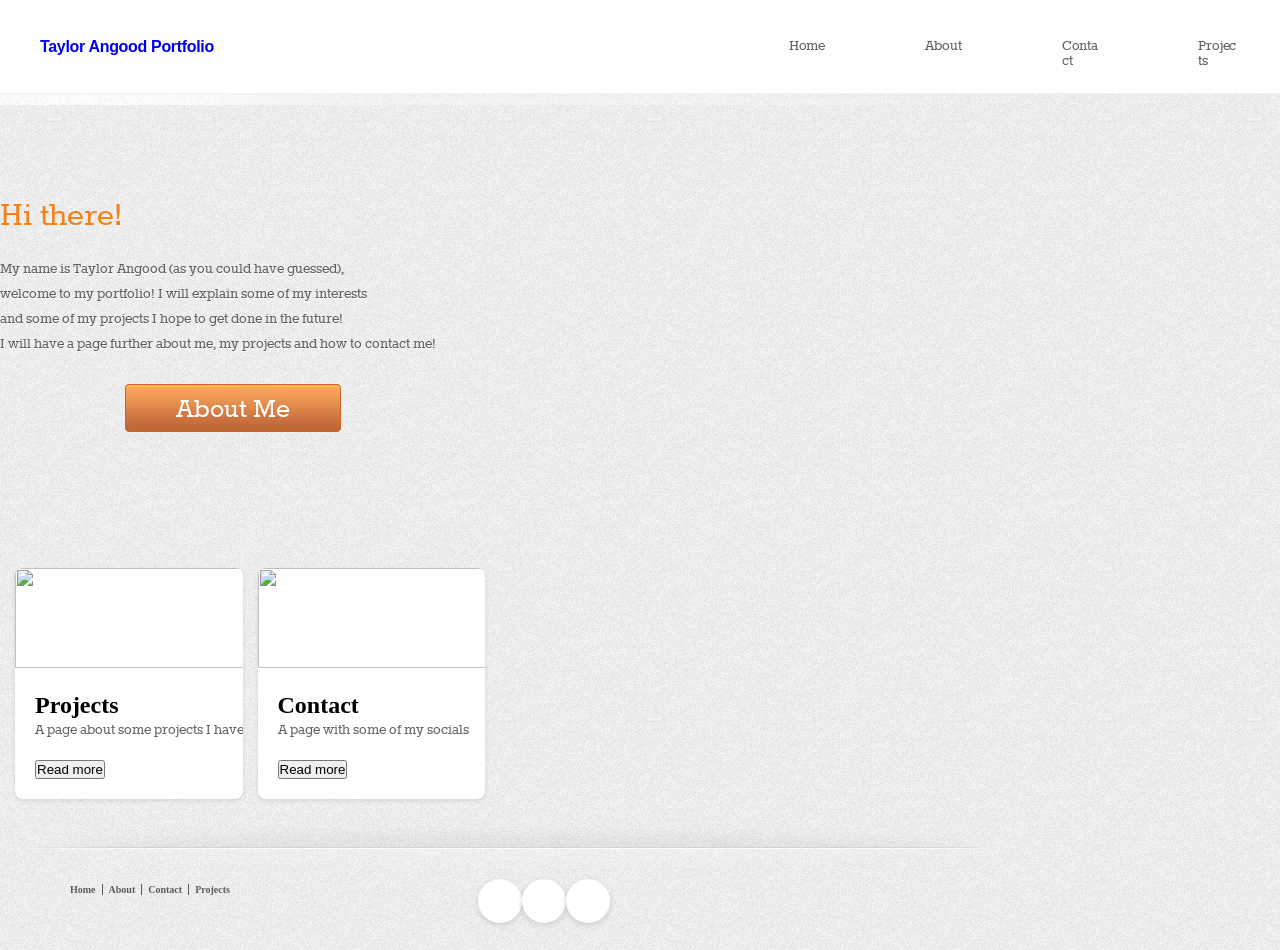
==== index.html @ 81ff75f2 "Update index.html" ====
<!DOCTYPE html>
<html>
	<head>
		<meta http-equiv="Content-Type" content="text/html; charset=utf-8"/>
		<title>Portfolio</title>
		<link rel="stylesheet" href="css/style.css" type="text/css" />
		<link rel="stylesheet" href="https://cdnjs.cloudflare.com/ajax/libs/font-awesome/7.3.1/css/all.min.css">
	</head>
	<body>
		<script src="javascript/hamburgerbutton.js" defer></script>
      <div class="responsive-page">
        <header class="header">
			<nav>
				<a href="index.html" id="title">Taylor Angood Portfolio</a>
				<button class="hamburger" aria-label="Toggle navigation">
					☰
				</button>
				<ul class="nav-links">
					<li><a href="index.html">Home</a></li>
					<li><a href="about.html">About</a></li>
					<li><a href="contact.html">Contact</a></li>
					<li><a href="projects.html">Projects</a></li>
				</ul>
			</nav>
        </header>
			<main>
				<div class="body">
					<div id="featured">
						<h3>Hi there!</h3>
						<p>My name is Taylor Angood (as you could have guessed),<br>
							 welcome to my portfolio! I will explain some of my interests <br>
							and some of my projects I hope to get done in the future! <br>
							I will have a page further about me, my projects and how to contact me!      
						</p>
						<input type="button" value="About Me" onClick="parent.location='about.html'"/>
					</div>
					<div class="card-grid">
						<article class="card">
							<div class="card-image">
								<a href="projects.html"><img src="https://img.magnific.com/free-photo/document-marketing-strategy-business-concept_53876-132231.jpg?semt=ais_hybrid&w=740&q=80"></a>
							</div>
							<div class="card-content">
								<h1>Projects</h1>
								<p>A page about some projects I have/will complete in the future (hopefully)</p>
								<input type="button" value="Read more" onClick="parent.location='projects.html'"/>
							</div>
						</article>
						<article class="card">
							<div class="card-image">
								<a href="contact.html"><img src="https://media.istockphoto.com/id/1557118048/photo/a-concept-that-expresses-the-hyper-connected-society-of-modern-society-by-connecting-people.jpg?b=1&s=612x612&w=0&k=20&c=zm8RrVvgog4-BZIVH67kLUhgS3NRw6wwv6fsXB_xD9s="></a>
							</div>
							<div class="card-content">
								<h1>Contact</h1>
								<p>A page with some of my socials</p>
								<input type="button" value="Read more" onClick="parent.location='contact.html'"/>
							</div>
						</article>
					</div>
			</main>
		<div class="footer">
				<ul>
					<li><a href="index.html">Home</a></li>
					<li><a href="about.html">About</a></li>
					<li><a href="contact.html">Contact</a></li>
					<li><a href="projects.html">Projects</a></li>
				</ul>
				<div class="connect">
					<div class="social-icons">
						<a href="http://facebook.com/freewebsitetemplates" aria-label="Facebook">
							<i class="fa-brands fa-facebook"></i>
						</a>
						<a href="http://facebook.com/freewebsitetemplates" aria-label="Twitter">
							<i class="fa-brands fa-twitter"></i>
						</a>
						<a href="http://facebook.com/freewebsitetemplates" aria-label="Instagram">
							<i class="fa-brands fa-instagram"></i>
						</a>
					</div>
				</div>
			</div>
		</div>
	</body>
</html>
---- css/style.css ----
body{
	margin:0;
	background:url(../images/bg-body.jpg);
}

.page{
	background:url(../images/bg-header.jpg) no-repeat center top;
}

:root {
    --container-padding: 15px;
    --grid-gap: 15px;
}

.responsive-page {
    display: flex;
    flex-direction: column;
    min-height: 100vh;
}

@font-face {
    font-family: 'RokkittRegular';
    src: url('rokkitt-regular-webfont.eot');
    src: url('rokkitt-regular-webfont.eot?#iefix') format('embedded-opentype'),
         url('rokkitt-regular-webfont.woff') format('woff'),
         url('rokkitt-regular-webfont.ttf') format('truetype'),
         url('rokkitt-regular-webfont.svg#RokkittRegular') format('svg');
    font-weight: normal;
    font-style: normal;
}

.header{
	width:100%;
	margin:0 auto;
	height:105px;
	padding:36px 10px 0;
    top: 0;
    color: #333;
    z-index: 1000;
}

h2{
	color:black;
}

.header a#title{
	display:block;
	float:left;
	outline:none;
	font-family: "Montserrat", Arial, Helvetica, sans-serif;
	font-weight: 700;
	letter-spacing: -0.02em;
	text-decoration: none;
}

.header ul{
	margin:0;
	list-style:none;
	padding:13px 0 0;
	float:right;
}
.header ul li{
	float:left;
	margin:0 0 0 63px;
}
.header ul li.selected a,.header ul li a:hover{
	color:#f78117;
}
.header ul li a{
	font-size:16px;
	text-decoration:none;
	color:#5e5e5e;
	font-family: 'RokkittRegular';
	outline:none;
}

nav {
  display: flex;
  justify-content: space-between; /* Securely separates logo/title on left, button on right */
  align-items: center;
  padding: 1.2rem 2.5rem;
  background-color: rgba(255, 255, 255, 0.95);
  backdrop-filter: blur(10px);
  border-bottom: 1px solid rgba(0, 0, 0, 0.05);
  position: fixed; 
  top: 0;
  left: 0;
  right: 0;
  z-index: 1000;
}

.nav-links {
  display: flex;
  flex-direction: column;
  position: fixed;
  top: 0;
  right: -100%; 
  width: 280px; 
  height: 100vh;
  
  background-color: rgba(255, 255, 255, 0.85); 
  backdrop-filter: blur(20px);
  -webkit-backdrop-filter: blur(20px);
  
  padding: 6rem 2rem 2rem 2rem;
  gap: 1.2rem;
  box-shadow: -10px 0 30px rgba(0, 0, 0, 0.05); 
  transition: right 0.4s cubic-bezier(0.16, 1, 0.3, 1); 
}

.nav-links.active {
  right: 0;
}

.nav-links li {
  list-style: none;
  width: 100%;
}

.nav-links a {
  color: #1a1a1a;
  text-decoration: none;
  font-family: -apple-system, BlinkMacSystemFont, "Segoe UI", Roboto, Helvetica, Arial, sans-serif;
  font-size: 1.1rem;
  font-weight: 500;
  letter-spacing: -0.2px;
  display: block;
  padding: 12px 16px;
  border-radius: 8px; 
  transition: all 0.2s ease;
}

.nav-links a:hover {
  background-color: rgba(0, 0, 0, 0.04);
  color: #0066cc; 
  padding-left: 22px; 
}

.hamburger {
  background: none;
  border: none;
  font-size: 1.6rem;
  color: #1a1a1a;
  cursor: pointer;
  padding: 5px;
  display: flex;
  align-items: center;
  position: relative;
  z-index: 1001; 
}

.hamburger:hover {
  opacity: 0.7;
}

.about {
	box-sizing: border-box;
	width: 100%;
	height: 100%;
	font-family: 'RokkittRegular';
	margin-left: 20px;
	color: black;
.body{
	width: 575px;
	margin:0 auto;
	padding:0 10px;
	overflow:hidden;
}

}
.body div#featured{
	height:448px;
	padding:0 0 17px;
}
.body div#featured h3{
	color:#f78117;
	font-size:36px;
	font-family: 'RokkittRegular';
	margin:0 0 30px;
	width:490px;
	padding:100px 0 0;
	font-weight:normal;
}
.body div#featured p{
	width:480px;
	color:#5d5d5d;
	font-family: 'RokkittRegular';
	font-size:16px;
	line-height:25px;
	text-shadow: 0 1px 0 #fcfcfc;
	text-align:justify;
	margin:0;
}
.body div#featured input{
	background:url(../images/interface.jpg) no-repeat;
	border:0;
    height:48px;
    width:216px;
	font-family: 'RokkittRegular';
	color:#fff;
	font-size:30px;
	margin:28px 0 0 125px;
	cursor:pointer;
	outline:none;
}
.body ul.description{
	list-style:none;
	margin:40px 0 0;
	padding:0 0 50px;
	background:url(../images/separator.jpg) no-repeat center top;
	overflow:hidden;
}
.body ul.description li:first-child{
	margin:60px 0 0;
}
.body ul.description li{
	float:left;
	background:url(../images/interface.jpg) no-repeat 0 -68px!important;
	margin:60px 0 0 48px;
	height:400px;
	padding:0;
}
.body ul.description li div{
	width:281px;
	height:380px;
	text-align:center;
	padding: 8px 0 20px 0;
	float:none;
	margin:0;
	background:none;
}
.body ul.description li div a img{
	border:0;
	margin:0 0 0 -3px;
}
.body ul.description li div a img:hover{
	filter:alpha(opacity=80);
	opacity:0.8;
}
.body ul.description li div p{
	width:258px;
	text-align:justify;
	color:#828081;
	font-family: 'RokkittRegular';
	margin:17px 0 0 10px;
	line-height:20px;
	font-size:14px;
	background:none;
	padding:0;
}
.body ul.description li div a:first-child{
	margin:0;
	padding:0;
	background:none;
	width:auto;
}
.body ul.description li div a:hover{
	color:#F78117;
}
.body ul.description li div a{
	color:#606060;
	font-family: 'RokkittRegular';
	font-style:italic;
	text-decoration:none;
	padding:98px 0 0;
	margin:32px auto 0;
	display:block;
	width: 150px;
	background:url(../images/button-more.jpg) no-repeat center top;
	outline:none;
	font-size:16px;
	font-weight:normal;
	text-shadow: 0 1px 0 #fcfcfc;
}
.body h3{
	font-family: 'RokkittRegular';
	font-size:16px;
	font-weight:bold;
	color:#636363;
	margin:15px 0 0;
	line-height:21px;
}
.body p{
	font-family: 'RokkittRegular';
	font-size:16px;
	text-align:justify;
	color:#636363;
	margin:0 0 20px;
	line-height:21px;
}
.body p a{
	outline:none;
	color:#636363;
}
.body ul{
	list-style:none;
    margin:0;
    padding:0;
	overflow:hidden;
}
.body ul li:first-child{
	background:none;
	padding:0 0 30px;
}
.body ul li{
	overflow:hidden;
	background:url(../images/separator.jpg) no-repeat center top;
	padding:30px 0;
}
.body ul li div.featured{
	background:url(../images/interface.jpg) no-repeat 0 -68px;
	width:281px;
	height:292px;
	text-align: center;
	margin:0;
}
.body ul li div.featured img{
	margin:10px 0 0 -3px;
	border:0;
}
.body ul li div.featured ul{
	overflow:hidden;
	margin:2px 0 0 10px;
	
}
.body ul li div.featured ul li:first-child{
	margin:0;
}
.body ul li div.featured ul li{
	float:left;
	margin:0 0 0 18px;
	background:none;
	padding:0;
}
.body ul li div.featured ul li a{
	padding:0;
}
.body ul li div.featured ul li a img{
	margin:0;
}
.body ul li div.featured ul li a img:hover{
	filter:alpha(opacity=80);
	opacity:0.8;
}
.body ul li div.featured a{
	clear:both;
	display:block;
	font-size:13px;
	font-family: 'RokkittRegular';
	text-decoration:none;
	color:#8a8889;
	font-weight:bold;
	padding:5px 0 0;
	width:auto;
	outline:none;
}
.body ul li div{
	float:left;
	margin:0 0 0 50px;
	width:609px;
	background:url(../images/button-more.jpg) no-repeat left bottom;
}
.body ul li div h3{
	margin:0;
	font-size:20px;
	font-weight:bold;
	font-family: 'RokkittRegular';
	color:#f28220;
	line-height:22px;
}
.body ul li div p{
	line-height:22px;
	font-family: 'RokkittRegular';
	font-size:14px;
	color:#5D5D5D;
	padding:0 0 0px;
	margin:0;
}

div {
    width:500px;
    word-break: break-all;
}

.YTvideo {
	width: 500px;
	height: 325px;
}

.card-grid {
    display: grid;
    grid-template-columns: 1fr;
    gap: var(--grid-gap);
    padding: var(--container-padding);
}

.card {
    background: white;
    border-radius: 8px;
    overflow: hidden;
    box-shadow: 0 2px 4px rgba(0, 0, 0, 0.1);
    transition: transform 0.2s;
}

.card:hover {
    transform:translateY(-20px);
}

.card-image img {
    width: 100%;
    height: 100px;
    object-fit: cover;
}

.card-content {
    padding: 20px;
	color:black;
}  

.footer{
	width: 575px;
	background:url(../images/bg-footer.jpg);
	padding:65px 10px 27px;
	margin:0 auto;
	overflow:hidden;
}

.footer ul{
	list-style:none;
	margin:0 0 0 60px;
	padding:0;
	overflow:hidden;
	float:left;
}
.footer ul li:first-child a{
	border:none;
	padding:0 6px 0 0;
}
.footer ul li{
	float:left;
}
.footer ul li a:hover{
	color:#F78117;
}
.footer ul li a{
	border-width: 1px;
	border-color:#5b5b5b;
	border-style: none none none solid;
	color:#5b5b5b;
	font-size:10px;
	font-family: Trebuchet MS;
	text-decoration:none;
	font-weight:bold;
	padding:0 6px;
	outline:none;
}
.footer p{
	color:#5b5b5b;
	font-size:10px;
	font-family: Trebuchet MS;
	font-weight:bold;
	float:left;
	margin:6px 0 0 135px;
}
.footer div.connect{
	float:left;
	margin:0 0 0 92px;
}
.footer div.connect a{
	float:left;
	outline:none;
}
.social-icons a {
	display:flex;
	justify-content: center;
	align-items: center;
	width: 44px;
	height: 44px;
	border-radius: 50px;
	background: #fff;
	box-shadow: 0 2px 6px rgba(0, 0, 0, 0.15);
	color: #333;
	font-size: 20px;
	text-decoration: none;
	transition: all 0.3s ease;
	float:right;
}

.social-icons a:hover {
	transform: translateY(-3px);
	color: #F78117;
}

* {
    margin: 0;
    padding: 0;
    box-sizing: border-box;
}

.contact-section {
    width: 100%;
    max-width: 1100px;
    background-color: rgb(232, 229, 229);
    border-radius: 20px;
    overflow: hidden;
    box-shadow: 0 20px 40px rgba(0, 0, 0, 0.4);
    border: 1px solid #1f2937;
}

.contact-container {
    display: flex;
    flex-wrap: wrap;
}

.contact-info {
    flex: 1 1 450px;
    padding: 50px;
    display: flex;
    flex-direction: column;
    justify-content: space-between;
    border-right: 1px solid #1f2937;
    background-color: rgb(232, 229, 229);
    display: flex;
    flex-direction: column;
    justify-content: space-between;
    border-right: 1px solid #1f2937;
}


.contact-section .title {
    font-size: 2rem;
    font-weight: 700;
    margin-bottom: 15px;
    background: linear-gradient(to right, #6366f1, #a855f7);
    background-clip: text;
    -webkit-background-clip: text;
    color: transparent;
    -webkit-text-fill-color: transparent; 
    display: inline-block; 
    width: 100%;
}

.subtitle {
    color: #9ca3af;
    line-height: 1.6;
    margin-bottom: 30px;
}

.info-details {
    display: flex;
    flex-direction: column;
    gap: 20px;
    margin-bottom: 40px;
}

.info-item {
    display: flex;
    align-items: center;
    gap: 15px;
}

.info-item .icon {
    font-size: 1.2rem;
}

.info-item a {
    text-decoration: none;
    transition: color 0.2s;
}

.info-item a:hover {
    color: #6366f1;
}

.social-wrapper {
    margin-top: 20px;
}

.social-title {
    font-size: 0.9rem;
    font-weight: 600;
    text-transform: uppercase;
    letter-spacing: 0.05em;
    color: #6b7280;
    margin-bottom: 15px;
}

.social-grid {
    display: grid;
    grid-template-columns: repeat(2, 1fr);
    gap: 12px;
}

.social-card {
    display: flex;
    align-items: center;
    gap: 10px;
    padding: 12px 16px;
    background-color: rgb(185, 183, 183);
    border: 1px solid #1f2937;
    border-radius: 10px;
    color: black;
    text-decoration: none;
    font-size: 0.9rem;
    font-weight: 500;
    transition: all 0.2s ease;
}

.social-icon {
    width: 18px;
    height: 18px;
}

.social-card:hover {
    color: #fff;
    transform: translateY(-2px);
}

.x-link:hover { 
    background-color: #14171A; 
    border-color: #24292e; 
}
.github-link:hover { 
    background-color: #24292e; 
    border-color: #3f4448; 
}

.instagram-link:hover { 
    background-color: #e1306c;
    border-color: #f77737; 
}

.facebook-link:hover { 
    background-color: #1877f2; 
    border-color: #4267b2; 
}

.contact-form-wrapper {
    flex: 1 1 550px;
    padding: 50px;
}

.contact-form {
    display: flex;
    flex-direction: column;
    gap: 20px;
}

.form-row {
    display: flex;
    gap: 20px;
    flex-wrap: wrap;
}

.form-row .form-group {
    flex: 1 1 200px;
}

.form-group {
    display: flex;
    flex-direction: column;
    gap: 8px;
}

.form-group label {
    font-size: 0.85rem;
    font-weight: 600;
    color: #9ca3af;
}

.form-group input, 
.form-group textarea {
    width: 100%;
    padding: 14px;
    background-color: rgb(185, 183, 183);
    border: 1px solid #1f2937;
    border-radius: 10px;
    color: #f3f4f6;
    font-size: 0.95rem;
    transition: all 0.2s;
}

.form-group input:focus, 
.form-group textarea:focus {
    outline: none;
    border-color: #6366f1;
    box-shadow: 0 0 0 3px rgba(99, 102, 241, 0.2);
}

.submit-btn {
    width: 100%;
    padding: 16px;
    background: linear-gradient(to right, #6366f1, #a855f7);
    color: #ffffff;
    border: none;
    border-radius: 10px;
    font-size: 1rem;
    font-weight: 600;
    cursor: pointer;
    transition: opacity 0.2s, transform 0.1s;
    margin-top: 10px;
}

.submit-btn:hover {
    opacity: 0.95;
}

.submit-btn:active {
    transform: scale(0.98);
}


@media screen and (min-width: 768px) {
	.body{
	width: 768px;
	}

	.body div#featured{
	background:url(../images/pc.jpg) no-repeat right top;
	background-position: 500px;
	height:448px;
	padding:0 0 17px;
	}

   .hamburger {
    display: none;
  }

  .nav-links {
    position: static !important;
    display: flex !important;
    flex-direction: row;
    height: auto;
    width: auto;
    background: transparent !important;
    backdrop-filter: none;
    box-shadow: none;
    padding: 0;
    gap: 2rem;
  }

  .nav-links a {
    color: #4a4a4a;
    font-size: 0.95rem;
    padding: 6px 0;
    border-radius: 0;
    position: relative; 
  }

  .nav-links a:hover {
    background: transparent;
    color: #0066cc;
    padding-left: 0; 
  }

  .nav-links a::after {
    content: '';
    position: absolute;
    bottom: 0;
    left: 0;
    width: 100%;
    height: 2px;
    background-color: #0066cc;
    transform: scaleX(0);
    transform-origin: right;
    transition: transform 0.3s cubic-bezier(0.16, 1, 0.3, 1);
  }

  .nav-links a:hover::after {
    transform: scaleX(1);
    transform-origin: left;
  }


    .card-grid {
        grid-template-columns: repeat(2, 1fr);
    }

	.social-icons {
		gap: 12px;
		margin-left: 150px;
	}

	.YTvideo {
		width:715px;
		height:355px;
		}

	.contact-info, 
    .contact-form-wrapper {
        padding: 30px 20px;
    }
    .contact-info {
        border-right: none;
        border-bottom: 1px solid #1f2937;
    }
    .social-grid {
        grid-template-columns: 1fr;
    }
}

@media screen and (min-width: 1024px) {
.header {
	background:url(../images/bg-navigation.jpg) no-repeat left 90px;
	width:1024px;
	height:105px;
    top: 0;
    color: #333;
    z-index: 1000;
}
.footer {
	width: 1024px;
	background:url(../images/bg-footer.jpg) no-repeat center top;
	padding:65px 10px 27px;
	margin:0 auto;
	overflow:hidden;
}
.social-icons {
	justify-content: right;
	align-items: right;
}


.YTvideo{
	width: 900px;
	height: 500px;
	}
}

.body {
    margin:auto;
}
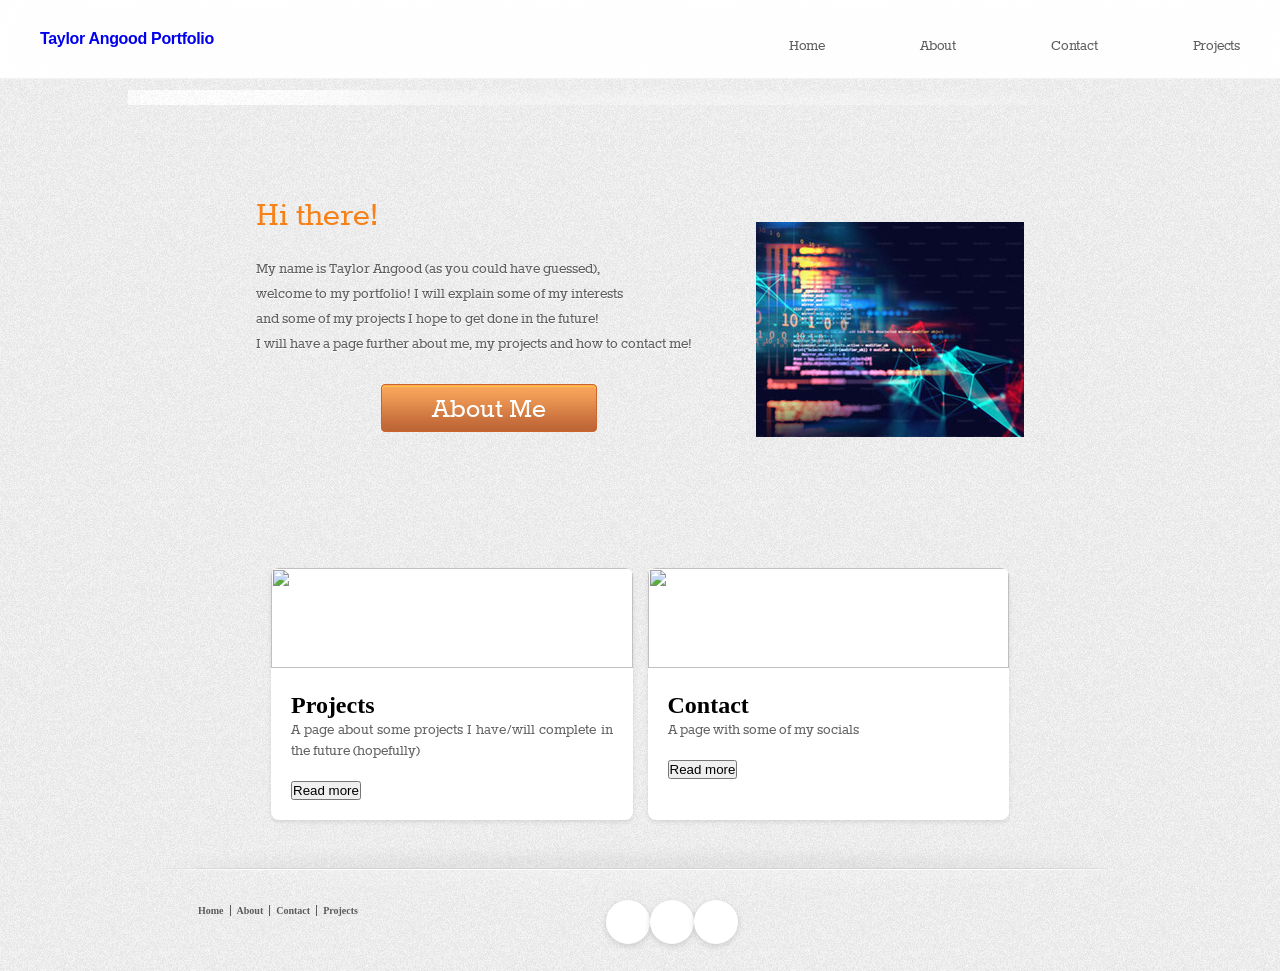
==== commit 626be30c: "Add files via upload" ====
--- a/index.html
+++ b/index.html
@@ -80,4 +80,4 @@
 			</div>
 		</div>
 	</body>
-</html>  
+</html>  
--- a/css/style.css
+++ b/css/style.css
@@ -160,8 +160,9 @@
 	font-family: 'RokkittRegular';
 	margin-left: 20px;
 	color: black;
+
 .body{
-	width: 575px;
+	width: 600px;
 	margin:0 auto;
 	padding:0 10px;
 	overflow:hidden;
@@ -268,7 +269,7 @@
 	width: 150px;
 	background:url(../images/button-more.jpg) no-repeat center top;
 	outline:none;
-	font-size:16px;
+	font-size: 16px;
 	font-weight:normal;
 	text-shadow: 0 1px 0 #fcfcfc;
 }
@@ -375,11 +376,6 @@
 	color:#5D5D5D;
 	padding:0 0 0px;
 	margin:0;
-}
-
-div {
-    width:500px;
-    word-break: break-all;
 }
 
 .YTvideo {
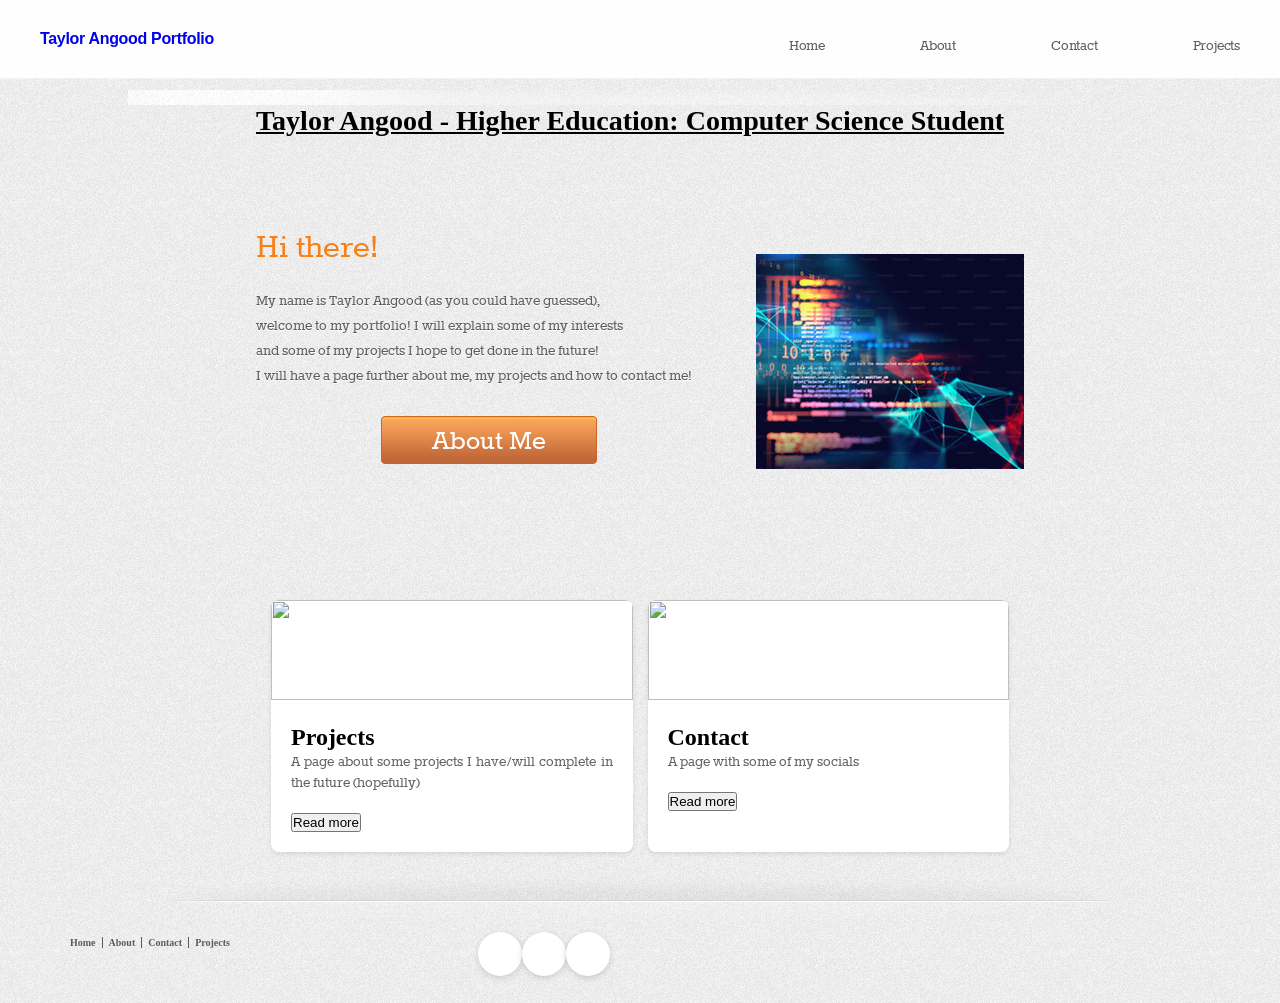
==== commit cb58d610: "Add files via upload" ====
--- a/index.html
+++ b/index.html
@@ -24,7 +24,10 @@
 			</nav>
         </header>
 			<main>
+				<div class="wave-side wave-side--left"></div>
+				<div class="wave-side wave-side--right"></div>
 				<div class="body">
+					<h1 class = "intro">Taylor Angood - Higher Education: Computer Science Student</h1>
 					<div id="featured">
 						<h3>Hi there!</h3>
 						<p>My name is Taylor Angood (as you could have guessed),<br>
@@ -66,13 +69,13 @@
 				</ul>
 				<div class="connect">
 					<div class="social-icons">
-						<a href="http://facebook.com/freewebsitetemplates" aria-label="Facebook">
+						<a href="https://www.facebook.com/taylor.angood?locale=en_GB" aria-label="Facebook">
 							<i class="fa-brands fa-facebook"></i>
 						</a>
-						<a href="http://facebook.com/freewebsitetemplates" aria-label="Twitter">
+						<a href="https://x.com/Schblonk" aria-label="Twitter">
 							<i class="fa-brands fa-twitter"></i>
 						</a>
-						<a href="http://facebook.com/freewebsitetemplates" aria-label="Instagram">
+						<a href="https://www.instagram.com/tangood44/?hl=en" aria-label="Instagram">
 							<i class="fa-brands fa-instagram"></i>
 						</a>
 					</div>
--- a/css/style.css
+++ b/css/style.css
@@ -5,6 +5,7 @@
 
 .page{
 	background:url(../images/bg-header.jpg) no-repeat center top;
+    width:100%;
 }
 
 :root {
@@ -162,7 +163,7 @@
 	color: black;
 
 .body{
-	width: 600px;
+	width: 100%;
 	margin:0 auto;
 	padding:0 10px;
 	overflow:hidden;
@@ -378,9 +379,37 @@
 	margin:0;
 }
 
-.YTvideo {
-	width: 500px;
-	height: 325px;
+.intro {
+    font-size:25px;
+    font-weight:700;
+    text-decoration:underline;
+}   
+
+.iframe-container {
+    display:flex;
+    flex-direction: column;
+    gap:20px;
+    width: 100%;
+    box-sizing: border-box;
+}
+
+.iframe-container > div {
+    height: 40vh;
+}
+
+.iframe-column {
+    display: flex;
+    flex-direction: column;
+    gap:5px;
+}
+.iframe-column iframe {
+    width:95%;
+    height:100%;
+    border: none;
+}
+
+.caption {
+    margin: 0;
 }
 
 .card-grid {
@@ -414,7 +443,7 @@
 }  
 
 .footer{
-	width: 575px;
+	width: 100%;
 	background:url(../images/bg-footer.jpg);
 	padding:65px 10px 27px;
 	margin:0 auto;
@@ -705,7 +734,6 @@
     transform: scale(0.98);
 }
 
-
 @media screen and (min-width: 768px) {
 	.body{
 	width: 768px;
@@ -777,11 +805,6 @@
 		margin-left: 150px;
 	}
 
-	.YTvideo {
-		width:715px;
-		height:355px;
-		}
-
 	.contact-info, 
     .contact-form-wrapper {
         padding: 30px 20px;
@@ -793,8 +816,10 @@
     .social-grid {
         grid-template-columns: 1fr;
     }
-}
-
+    .intro {
+    font-size:28px;
+}
+}
 @media screen and (min-width: 1024px) {
 .header {
 	background:url(../images/bg-navigation.jpg) no-repeat left 90px;
@@ -805,7 +830,7 @@
     z-index: 1000;
 }
 .footer {
-	width: 1024px;
+	width: 100%;
 	background:url(../images/bg-footer.jpg) no-repeat center top;
 	padding:65px 10px 27px;
 	margin:0 auto;
@@ -816,14 +841,22 @@
 	align-items: right;
 }
 
-
-.YTvideo{
-	width: 900px;
-	height: 500px;
-	}
-}
-
 .body {
     margin:auto;
 }
 
+.iframe-container {
+    flex-direction: row;
+    height: 70vh;
+    gap: 10px;
+}
+
+.iframe-container > div {
+    flex: 1;
+    height:100%
+}
+
+.iframe-column iframe {
+    width: 88%
+}
+}
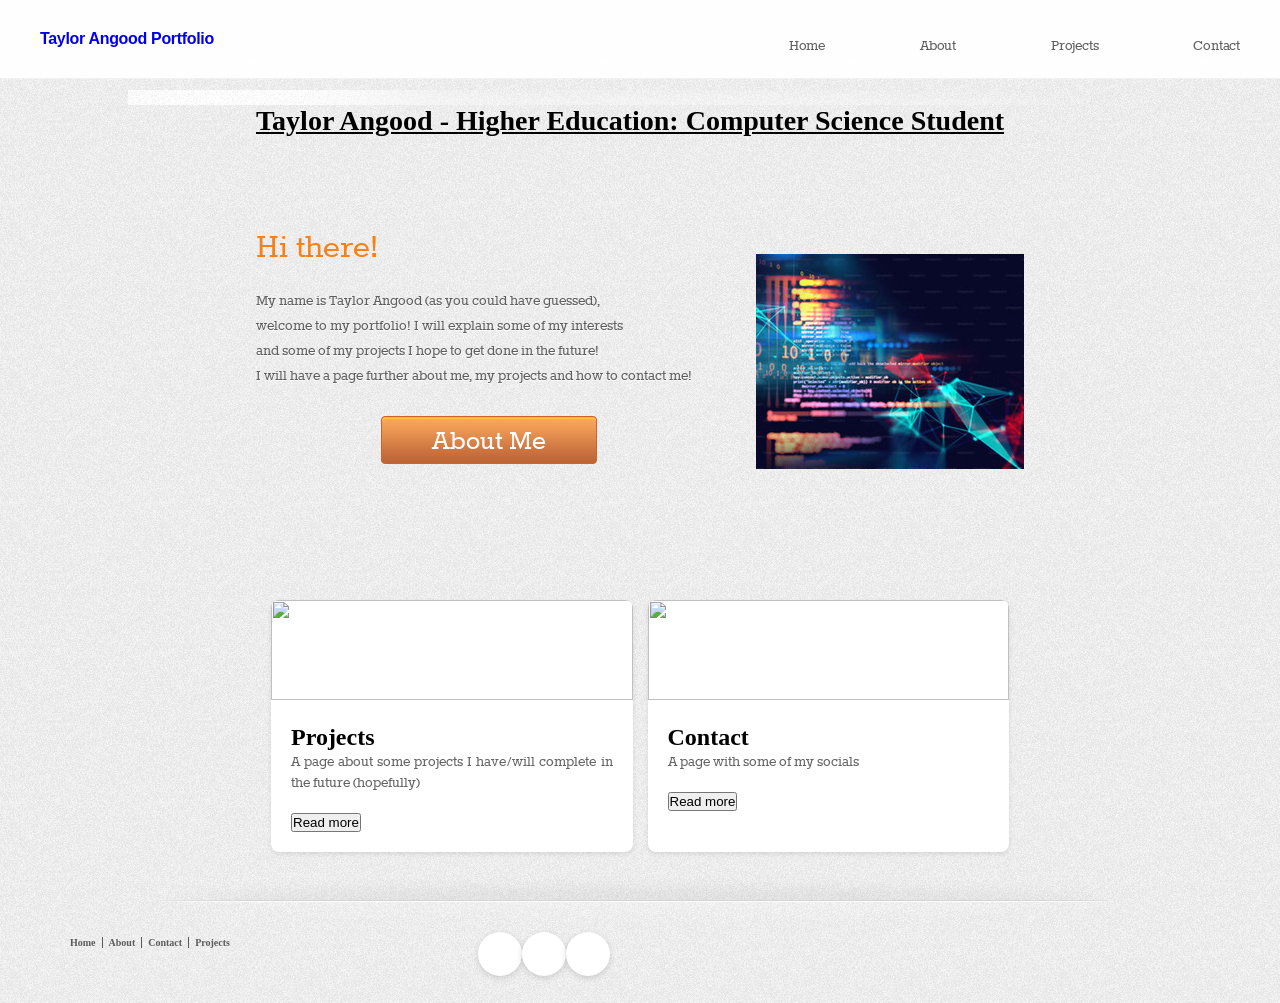
==== commit cb747586: "Update index.html" ====
--- a/index.html
+++ b/index.html
@@ -3,7 +3,7 @@
 	<head>
 		<meta http-equiv="Content-Type" content="text/html; charset=utf-8"/>
 		<title>Portfolio</title>
-		<link rel="stylesheet" href="css/style.css" type="text/css" />
+		<link rel="stylesheet" href="./css/style.css" type="text/css" />
 		<link rel="stylesheet" href="https://cdnjs.cloudflare.com/ajax/libs/font-awesome/7.3.1/css/all.min.css">
 	</head>
 	<body>
@@ -18,8 +18,8 @@
 				<ul class="nav-links">
 					<li><a href="index.html">Home</a></li>
 					<li><a href="about.html">About</a></li>
+					<li><a href="projects.html">Projects</a></li>
 					<li><a href="contact.html">Contact</a></li>
-					<li><a href="projects.html">Projects</a></li>
 				</ul>
 			</nav>
         </header>
@@ -83,4 +83,4 @@
 			</div>
 		</div>
 	</body>
-</html>  +</html>  
--- a/css/style.css
+++ b/css/style.css
@@ -77,7 +77,7 @@
 
 nav {
   display: flex;
-  justify-content: space-between; /* Securely separates logo/title on left, button on right */
+  justify-content: space-between; 
   align-items: center;
   padding: 1.2rem 2.5rem;
   background-color: rgba(255, 255, 255, 0.95);
@@ -713,7 +713,7 @@
 }
 
 .submit-btn {
-    width: 100%;
+  width: 100%;
     padding: 16px;
     background: linear-gradient(to right, #6366f1, #a855f7);
     color: #ffffff;
@@ -724,6 +724,7 @@
     cursor: pointer;
     transition: opacity 0.2s, transform 0.1s;
     margin-top: 10px;
+    transition: transform 0.1s;
 }
 
 .submit-btn:hover {
@@ -731,7 +732,15 @@
 }
 
 .submit-btn:active {
-    transform: scale(0.98);
+    animation: jitter 2s steps(5) forwards;
+}
+
+@keyframes jitter {
+    0% {transform: translate(0, 0); box-shadow: 0 0 6px 2px #6366f1;}
+    25% {transform: translate(-1px, 1px); box-shadow: 2px -2px 4px #6366f1, -2px 2px 4px #6366f1;}
+    50% {transform: translate(1px, -1px); box-shadow: -2px 2px 4px #6366f1, 2px -2px 4px #6366f1;}
+    75% {transform: translate(-1px, 1px); box-shadow: 2px -2px 4px #6366f1, -2px 2px 4px #6366f1;}
+    100% {transform: translate(0, 0); box-shadow: 0 0 6px 2px #6366f1;}
 }
 
 @media screen and (min-width: 768px) {
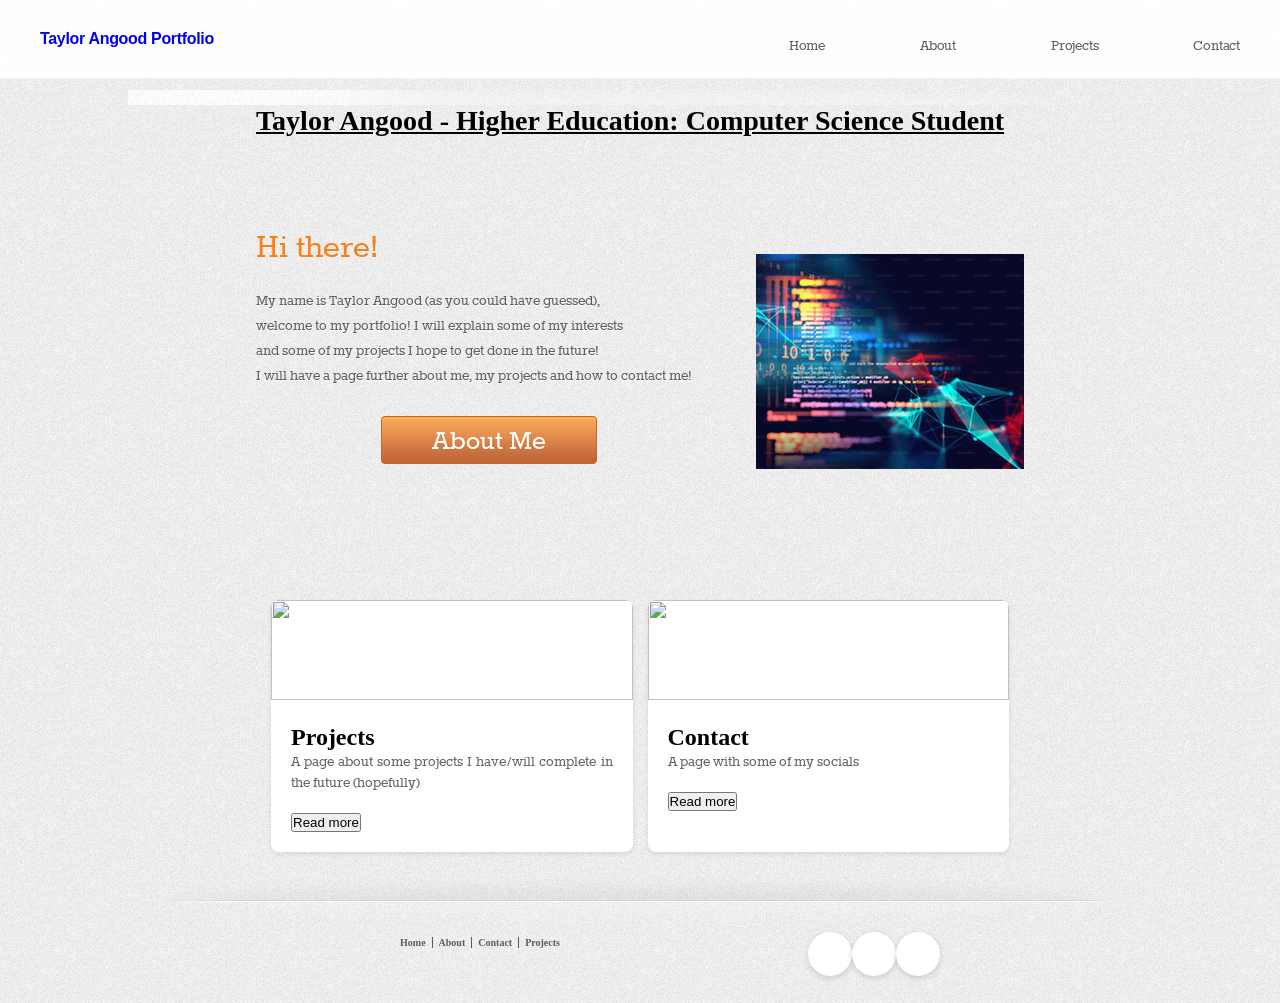
==== commit 8eecf765: "Update index.html" ====
--- a/index.html
+++ b/index.html
@@ -2,6 +2,7 @@
 <html>
 	<head>
 		<meta http-equiv="Content-Type" content="text/html; charset=utf-8"/>
+		<meta name="viewport" content="width=device-width, initial-scale=1.0">
 		<title>Portfolio</title>
 		<link rel="stylesheet" href="./css/style.css" type="text/css" />
 		<link rel="stylesheet" href="https://cdnjs.cloudflare.com/ajax/libs/font-awesome/7.3.1/css/all.min.css">
--- a/css/style.css
+++ b/css/style.css
@@ -868,4 +868,9 @@
 .iframe-column iframe {
     width: 88%
 }
-}+
+.footer {
+    display: flex;
+    justify-content: center;
+}
+}
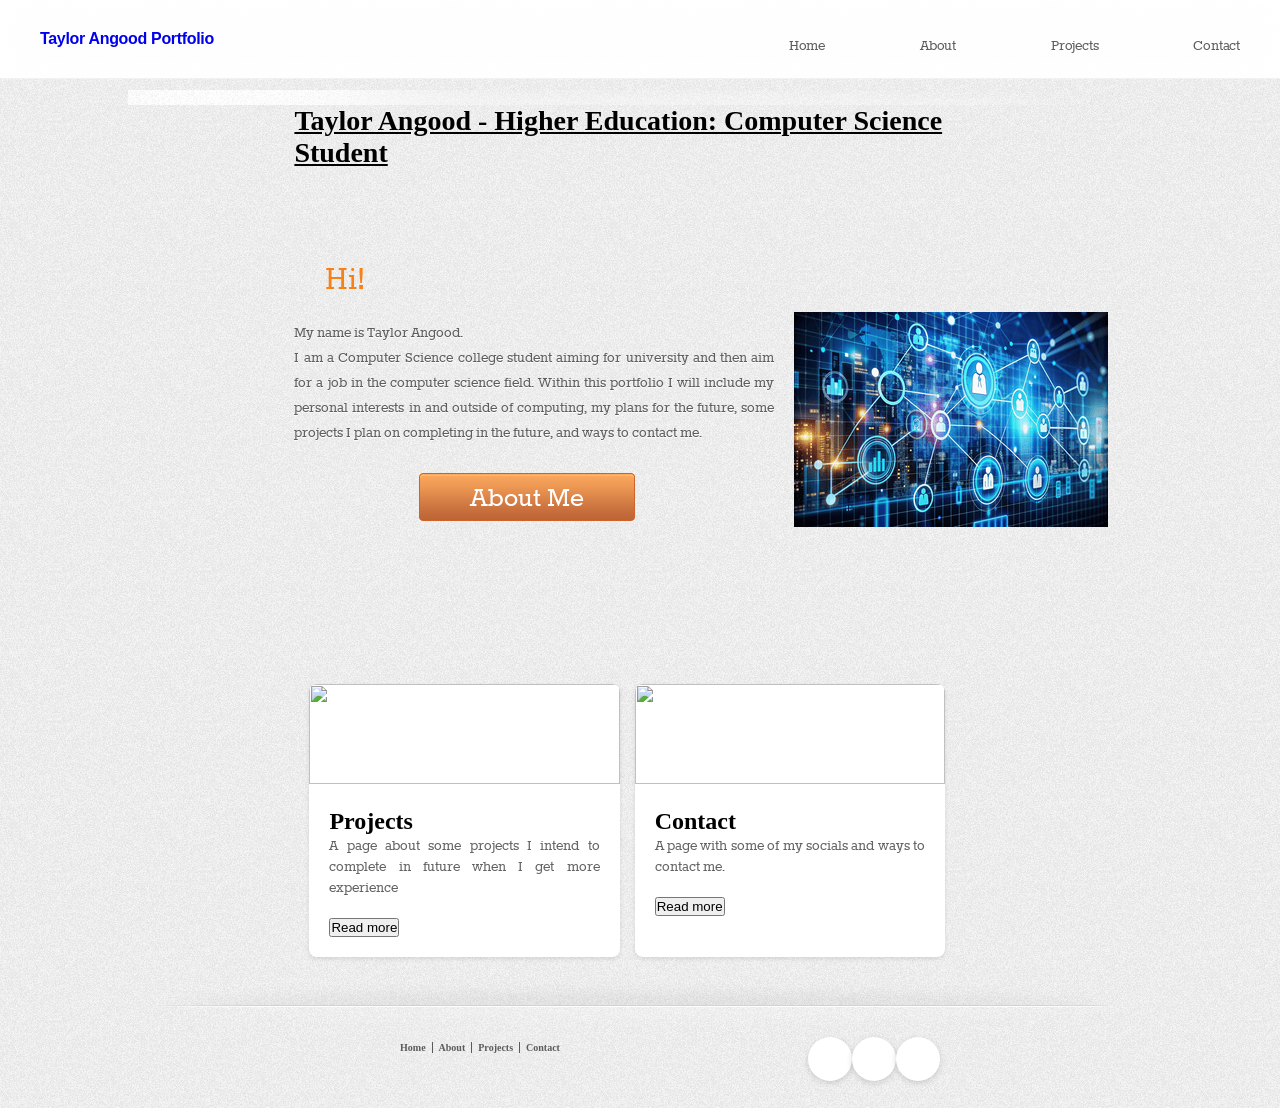
==== commit 8836f247: "Add files via upload" ====
--- a/index.html
+++ b/index.html
@@ -4,7 +4,7 @@
 		<meta http-equiv="Content-Type" content="text/html; charset=utf-8"/>
 		<meta name="viewport" content="width=device-width, initial-scale=1.0">
 		<title>Portfolio</title>
-		<link rel="stylesheet" href="./css/style.css" type="text/css" />
+		<link rel="stylesheet" href="css/style.css" type="text/css" />
 		<link rel="stylesheet" href="https://cdnjs.cloudflare.com/ajax/libs/font-awesome/7.3.1/css/all.min.css">
 	</head>
 	<body>
@@ -30,11 +30,13 @@
 				<div class="body">
 					<h1 class = "intro">Taylor Angood - Higher Education: Computer Science Student</h1>
 					<div id="featured">
-						<h3>Hi there!</h3>
-						<p>My name is Taylor Angood (as you could have guessed),<br>
-							 welcome to my portfolio! I will explain some of my interests <br>
-							and some of my projects I hope to get done in the future! <br>
-							I will have a page further about me, my projects and how to contact me!      
+						<h3>Hi!</h3>
+						<p>My name is Taylor Angood.<br>
+							I am a Computer Science college student aiming for university and
+							then aim for a job in the computer science field. Within this portfolio
+							I will include my personal interests in and outside of computing, my plans
+							for the future, some projects I plan on completing in the future, and ways
+							to contact me.  
 						</p>
 						<input type="button" value="About Me" onClick="parent.location='about.html'"/>
 					</div>
@@ -45,7 +47,7 @@
 							</div>
 							<div class="card-content">
 								<h1>Projects</h1>
-								<p>A page about some projects I have/will complete in the future (hopefully)</p>
+								<p>A page about some projects I intend to complete in future when I get more experience</p>
 								<input type="button" value="Read more" onClick="parent.location='projects.html'"/>
 							</div>
 						</article>
@@ -55,7 +57,7 @@
 							</div>
 							<div class="card-content">
 								<h1>Contact</h1>
-								<p>A page with some of my socials</p>
+								<p>A page with some of my socials and ways to contact me.</p>
 								<input type="button" value="Read more" onClick="parent.location='contact.html'"/>
 							</div>
 						</article>
@@ -65,8 +67,8 @@
 				<ul>
 					<li><a href="index.html">Home</a></li>
 					<li><a href="about.html">About</a></li>
+					<li><a href="projects.html">Projects</a></li>
 					<li><a href="contact.html">Contact</a></li>
-					<li><a href="projects.html">Projects</a></li>
 				</ul>
 				<div class="connect">
 					<div class="social-icons">
@@ -84,4 +86,4 @@
 			</div>
 		</div>
 	</body>
-</html>  
+</html>  
--- a/css/style.css
+++ b/css/style.css
@@ -42,6 +42,8 @@
 
 h2{
 	color:black;
+    padding-left: 2%;
+    padding-right: 5%;
 }
 
 .header a#title{
@@ -170,10 +172,13 @@
 }
 
 }
+
 .body div#featured{
 	height:448px;
+    width:100%;
 	padding:0 0 17px;
 }
+
 .body div#featured h3{
 	color:#f78117;
 	font-size:36px;
@@ -181,8 +186,10 @@
 	margin:0 0 30px;
 	width:490px;
 	padding:100px 0 0;
+    padding-left: 3%;
 	font-weight:normal;
 }
+
 .body div#featured p{
 	width:480px;
 	color:#5d5d5d;
@@ -193,8 +200,9 @@
 	text-align:justify;
 	margin:0;
 }
+
 .body div#featured input{
-	background:url(../images/interface.jpg) no-repeat;
+    background:url(../images/interface.jpg) no-repeat; 
 	border:0;
     height:48px;
     width:216px;
@@ -205,6 +213,7 @@
 	cursor:pointer;
 	outline:none;
 }
+
 .body ul.description{
 	list-style:none;
 	margin:40px 0 0;
@@ -212,9 +221,11 @@
 	background:url(../images/separator.jpg) no-repeat center top;
 	overflow:hidden;
 }
+
 .body ul.description li:first-child{
 	margin:60px 0 0;
 }
+
 .body ul.description li{
 	float:left;
 	background:url(../images/interface.jpg) no-repeat 0 -68px!important;
@@ -222,6 +233,7 @@
 	height:400px;
 	padding:0;
 }
+
 .body ul.description li div{
 	width:281px;
 	height:380px;
@@ -231,14 +243,17 @@
 	margin:0;
 	background:none;
 }
+
 .body ul.description li div a img{
 	border:0;
 	margin:0 0 0 -3px;
 }
+
 .body ul.description li div a img:hover{
 	filter:alpha(opacity=80);
 	opacity:0.8;
 }
+
 .body ul.description li div p{
 	width:258px;
 	text-align:justify;
@@ -250,15 +265,18 @@
 	background:none;
 	padding:0;
 }
+
 .body ul.description li div a:first-child{
 	margin:0;
 	padding:0;
 	background:none;
 	width:auto;
 }
+
 .body ul.description li div a:hover{
 	color:#F78117;
 }
+
 .body ul.description li div a{
 	color:#606060;
 	font-family: 'RokkittRegular';
@@ -274,6 +292,7 @@
 	font-weight:normal;
 	text-shadow: 0 1px 0 #fcfcfc;
 }
+
 .body h3{
 	font-family: 'RokkittRegular';
 	font-size:16px;
@@ -282,6 +301,7 @@
 	margin:15px 0 0;
 	line-height:21px;
 }
+
 .body p{
 	font-family: 'RokkittRegular';
 	font-size:16px;
@@ -290,25 +310,30 @@
 	margin:0 0 20px;
 	line-height:21px;
 }
+
 .body p a{
 	outline:none;
 	color:#636363;
 }
+
 .body ul{
 	list-style:none;
     margin:0;
     padding:0;
 	overflow:hidden;
 }
+
 .body ul li:first-child{
 	background:none;
 	padding:0 0 30px;
 }
+
 .body ul li{
 	overflow:hidden;
 	background:url(../images/separator.jpg) no-repeat center top;
 	padding:30px 0;
 }
+
 .body ul li div.featured{
 	background:url(../images/interface.jpg) no-repeat 0 -68px;
 	width:281px;
@@ -316,34 +341,42 @@
 	text-align: center;
 	margin:0;
 }
+
 .body ul li div.featured img{
 	margin:10px 0 0 -3px;
 	border:0;
 }
+
 .body ul li div.featured ul{
 	overflow:hidden;
 	margin:2px 0 0 10px;
 	
 }
+
 .body ul li div.featured ul li:first-child{
 	margin:0;
 }
+
 .body ul li div.featured ul li{
 	float:left;
 	margin:0 0 0 18px;
 	background:none;
 	padding:0;
 }
+
 .body ul li div.featured ul li a{
 	padding:0;
 }
+
 .body ul li div.featured ul li a img{
 	margin:0;
 }
+
 .body ul li div.featured ul li a img:hover{
 	filter:alpha(opacity=80);
 	opacity:0.8;
 }
+
 .body ul li div.featured a{
 	clear:both;
 	display:block;
@@ -356,12 +389,14 @@
 	width:auto;
 	outline:none;
 }
+
 .body ul li div{
 	float:left;
 	margin:0 0 0 50px;
-	width:609px;
+	max-width:90%;
 	background:url(../images/button-more.jpg) no-repeat left bottom;
 }
+
 .body ul li div h3{
 	margin:0;
 	font-size:20px;
@@ -370,6 +405,7 @@
 	color:#f28220;
 	line-height:22px;
 }
+
 .body ul li div p{
 	line-height:22px;
 	font-family: 'RokkittRegular';
@@ -377,6 +413,7 @@
 	color:#5D5D5D;
 	padding:0 0 0px;
 	margin:0;
+    padding-right: 5%;
 }
 
 .intro {
@@ -743,15 +780,35 @@
     100% {transform: translate(0, 0); box-shadow: 0 0 6px 2px #6366f1;}
 }
 
+.project {
+    max-width: 100%;
+    overflow: hidden;
+    box-sizing: border-box;
+}
+.project_img {
+    max-width: 100% !important;
+    height: auto;
+    display:flex;
+}
+
+.project-text {
+    overflow-wrap: break-word;
+    max-width: 100%;
+    min-width: 0;
+}
+
 @media screen and (min-width: 768px) {
 	.body{
 	width: 768px;
+    padding-left: 3%;
+    padding-right: 5%;
 	}
 
 	.body div#featured{
-	background:url(../images/pc.jpg) no-repeat right top;
-	background-position: 500px;
+	background:url(../images/networking.png) no-repeat right top;
+	background-position: 450px;
 	height:448px;
+    width:750px;
 	padding:0 0 17px;
 	}
 
@@ -799,35 +856,35 @@
     transition: transform 0.3s cubic-bezier(0.16, 1, 0.3, 1);
   }
 
-  .nav-links a:hover::after {
+.nav-links a:hover::after {
     transform: scaleX(1);
     transform-origin: left;
-  }
-
-
-    .card-grid {
-        grid-template-columns: repeat(2, 1fr);
-    }
-
-	.social-icons {
-		gap: 12px;
-		margin-left: 150px;
-	}
-
-	.contact-info, 
-    .contact-form-wrapper {
+}
+
+.card-grid {
+    grid-template-columns: repeat(2, 1fr);
+}
+
+.social-icons {
+	gap: 12px;
+	margin-left: 150px;
+}
+
+.contact-info, 
+.contact-form-wrapper {
         padding: 30px 20px;
     }
-    .contact-info {
-        border-right: none;
-        border-bottom: 1px solid #1f2937;
+.contact-info {
+    border-right: none;
+    border-bottom: 1px solid #1f2937;
     }
-    .social-grid {
-        grid-template-columns: 1fr;
+.social-grid {
+    grid-template-columns: 1fr;
     }
-    .intro {
+ .intro {
     font-size:28px;
 }
+
 }
 @media screen and (min-width: 1024px) {
 .header {
@@ -838,6 +895,15 @@
     color: #333;
     z-index: 1000;
 }
+
+.body div#featured{
+	background:url(../images/networking.png) no-repeat right top;
+	background-position: 500px;
+	height:500px;
+    width: 1024px;
+	padding:0 0 17px;
+	}
+
 .footer {
 	width: 100%;
 	background:url(../images/bg-footer.jpg) no-repeat center top;
@@ -874,3 +940,14 @@
     justify-content: center;
 }
 }
+
+@media (max-width: 768px) {
+    body p {
+        padding-left: 3%;
+        padding-right: 7%;
+    }
+
+    .intro {
+        padding-left: 3%;
+    }
+}
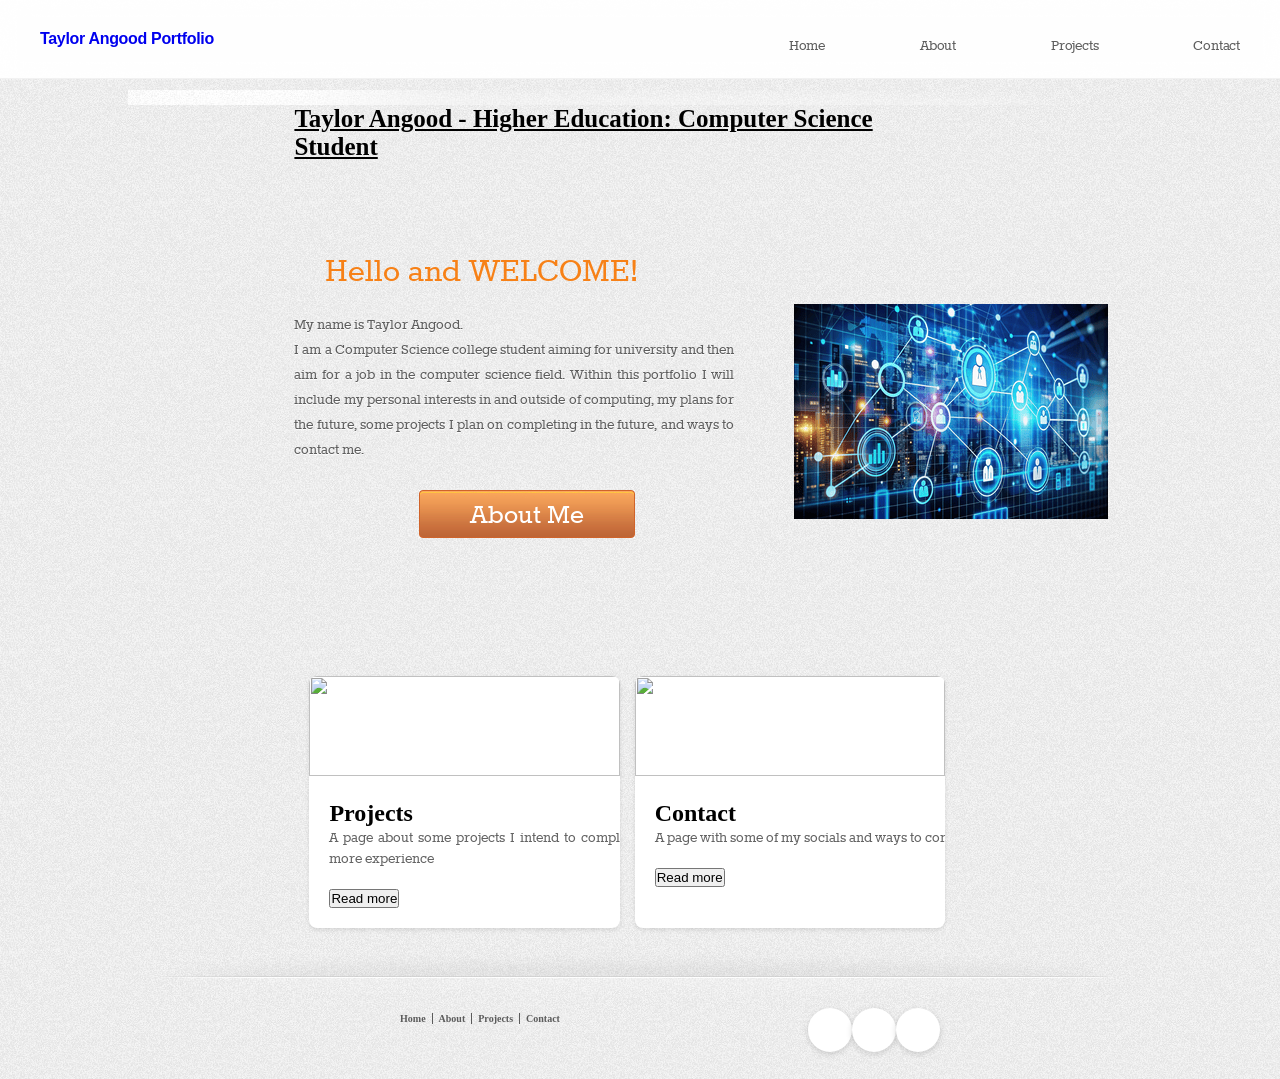
==== commit cd9752ae: "Add files via upload" ====
--- a/index.html
+++ b/index.html
@@ -30,7 +30,7 @@
 				<div class="body">
 					<h1 class = "intro">Taylor Angood - Higher Education: Computer Science Student</h1>
 					<div id="featured">
-						<h3>Hi!</h3>
+						<h3>Hello and WELCOME!</h3>
 						<p>My name is Taylor Angood.<br>
 							I am a Computer Science college student aiming for university and
 							then aim for a job in the computer science field. Within this portfolio
--- a/css/style.css
+++ b/css/style.css
@@ -170,7 +170,19 @@
 	padding:0 10px;
 	overflow:hidden;
 }
-
+}
+
+@view-transition {
+    navigation: auto;
+}
+
+::view-transition-old(rooot) {
+    animation:0.4s ease-in-out both slide-out-left;
+}
+
+@keyframes slide-out-left {
+    from { transform: translateX(0); opacity: 1; }
+    to { transform: translateX(-100%); }
 }
 
 .body div#featured{
@@ -392,9 +404,8 @@
 
 .body ul li div{
 	float:left;
-	margin:0 0 0 50px;
+	margin:0 0 0 20px;
 	max-width:90%;
-	background:url(../images/button-more.jpg) no-repeat left bottom;
 }
 
 .body ul li div h3{
@@ -812,9 +823,17 @@
 	padding:0 0 17px;
 	}
 
+    .body p {
+        width: 440px !important;
+    }
+
+    .body ul li div{
+	margin:0 0 0 50px;
+}
+
    .hamburger {
     display: none;
-  }
+    }
 
   .nav-links {
     position: static !important;
@@ -882,7 +901,7 @@
     grid-template-columns: 1fr;
     }
  .intro {
-    font-size:28px;
+    font-size:25px;
 }
 
 }
@@ -904,6 +923,10 @@
 	padding:0 0 17px;
 	}
 
+.intro {
+    font-size:25px;
+}
+
 .footer {
 	width: 100%;
 	background:url(../images/bg-footer.jpg) no-repeat center top;
@@ -949,5 +972,10 @@
 
     .intro {
         padding-left: 3%;
+        font-size:20px;
+    }
+
+    .project {
+        justify-content: left;
     }
 }
